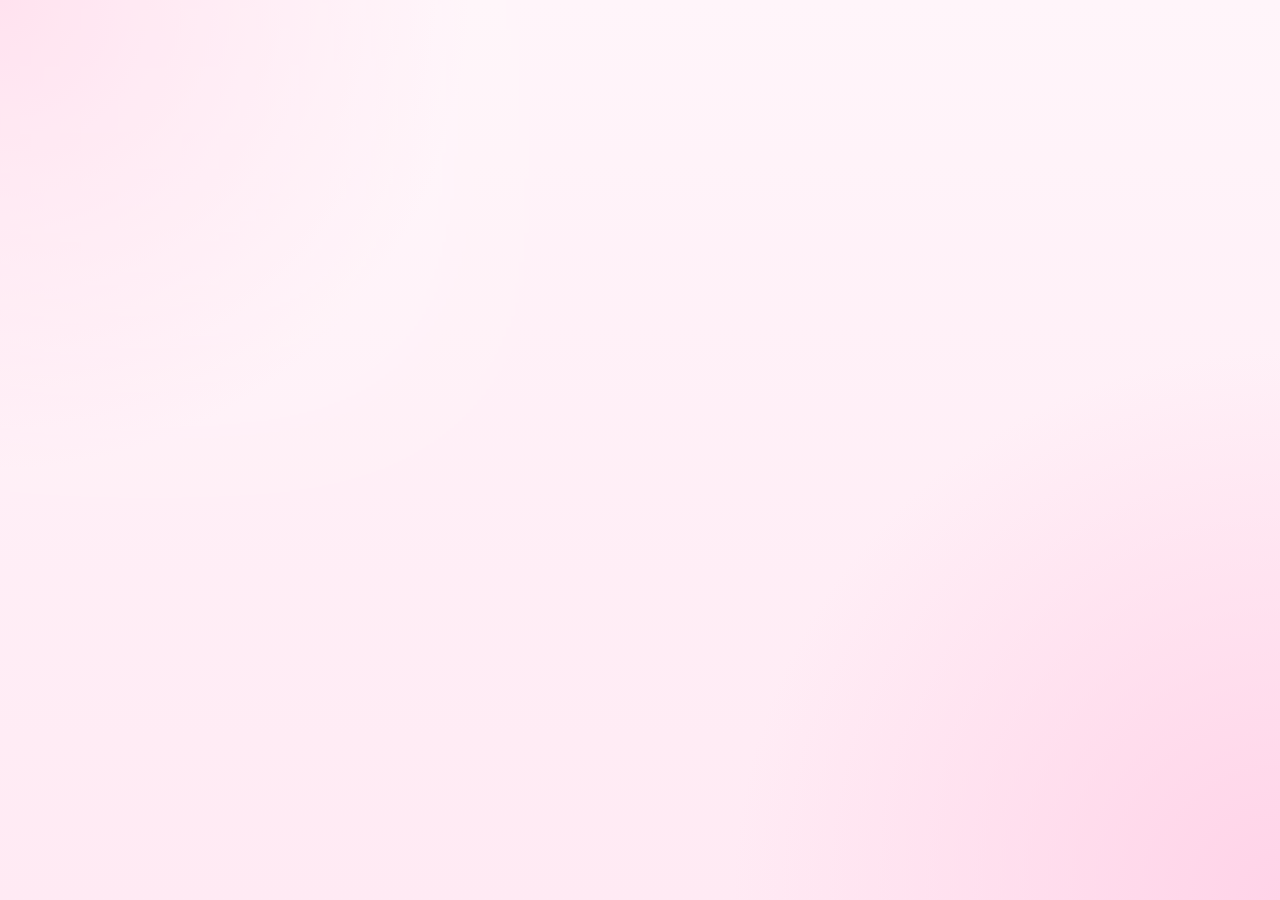
==== pages/love-letter.html @ bbc3904f "Create love-letter.html" ====
<!DOCTYPE html>
<html lang="en">

<head>

    <meta charset="UTF-8">

    <meta name="viewport"
        content="width=device-width, initial-scale=1.0">

    <title>Love Letter ❤️</title>

    <link rel="preconnect" href="https://fonts.googleapis.com">

    <link rel="preconnect"
        href="https://fonts.gstatic.com"
        crossorigin>

    <link href="https://fonts.googleapis.com/css2?family=Great+Vibes&family=Poppins:wght@300;400;500;600;700&display=swap"
        rel="stylesheet">

    <link rel="stylesheet" href="../style.css">

    <link rel="stylesheet" href="../css/animations.css">

    <link rel="stylesheet" href="../css/letter.css">

</head>

<body>

    <!-- Background -->

    <div class="letter-bg"></div>

    <!-- Hearts -->

    <div class="floating-hearts"></div>

    <!-- Main -->

    <main class="letter-page">

        <h1>

            A Letter For You ❤️

        </h1>

        <p class="subtitle">

            Open the envelope...

        </p>

        <!-- Envelope -->

        <div id="envelope">

            <div class="envelope-top"></div>

            <div class="envelope-body"></div>

            <div class="heart-seal">

                ❤️

            </div>

        </div>

        <!-- Letter -->

        <div id="letter">

            <div class="paper">

                <h2>

                    My Dearest Vrityanshi ❤️

                </h2>

                <div id="letterText"></div>

            </div>

        </div>

        <!-- Back -->

        <a href="../index.html"
            class="back-btn">

            ← Back To Home

        </a>

    </main>

    <script src="../js/letter.js"></script>

</body>

</html>
---- style.css ----
/* ==========================================
   GLOBAL RESET
========================================== */

*,
*::before,
*::after{
    margin:0;
    padding:0;
    box-sizing:border-box;
}

html{
    scroll-behavior:smooth;
}

body{

    font-family:'Poppins',sans-serif;

    background:#fff4fa;

    color:#2c2c2c;

    overflow-x:hidden;

    min-height:100vh;

}

/* ==========================================
   ROOT COLORS
========================================== */

:root{

    --primary:#ff4d94;

    --secondary:#ff8fbe;

    --lightPink:#ffe5f1;

    --bg:#fff4fa;

    --white:#ffffff;

    --text:#333;

    --glass:rgba(255,255,255,.28);

    --shadow:0 15px 45px rgba(255,77,148,.18);

    --radius:22px;

}

/* ==========================================
   LINKS
========================================== */

a{

    text-decoration:none;

    color:inherit;

}

/* ==========================================
   BUTTONS
========================================== */

button{

    border:none;

    cursor:pointer;

    font-family:inherit;

}

/* ==========================================
   IMAGES
========================================== */

img{

    display:block;

    width:100%;

    user-select:none;

    -webkit-user-drag:none;

}

/* ==========================================
   HEADINGS
========================================== */

h1{

    font-size:4rem;

    line-height:1.1;

}

h2{

    font-size:2.5rem;

}

h3{

    font-size:1.5rem;

}

/* ==========================================
   PARAGRAPH
========================================== */

p{

    line-height:1.8;

}

/* ==========================================
   SECTION
========================================== */

section{

    padding:100px 8%;

    position:relative;

}

/* ==========================================
   GLASS CARD
========================================== */

.glass{

    background:var(--glass);

    backdrop-filter:blur(18px);

    border:1px solid rgba(255,255,255,.35);

    border-radius:var(--radius);

    box-shadow:var(--shadow);

}

/* ==========================================
   CUSTOM SCROLLBAR
========================================== */

::-webkit-scrollbar{

    width:10px;

}

::-webkit-scrollbar-track{

    background:#ffe3ef;

}

::-webkit-scrollbar-thumb{

    background:#ff4d94;

    border-radius:20px;

}

::-webkit-scrollbar-thumb:hover{

    background:#ff2f84;

}

/* ==========================================
   SELECTION
========================================== */

::selection{

    background:#ff4d94;

    color:white;

}

/* ==========================================
   MAIN
========================================== */

main{

    display:none;

}

/* ==========================================
   FLOATING HEARTS CONTAINER
========================================== */

#floating-hearts{

    position:fixed;

    inset:0;

    pointer-events:none;

    overflow:hidden;

    z-index:2;

}

/* ==========================================
   GRADIENT BACKGROUND
========================================== */

body::before{

    content:"";

    position:fixed;

    inset:0;

    background:
    radial-gradient(circle at top left,#ffd8ea 0%,transparent 30%),
    radial-gradient(circle at bottom right,#ffd3e8 0%,transparent 35%),
    linear-gradient(180deg,#fff5fa,#ffeaf4);

    z-index:-2;

}

/* ==========================================
   LIGHT EFFECT
========================================== */

body::after{

    content:"";

    position:fixed;

    width:600px;

    height:600px;

    background:rgba(255,255,255,.3);

    filter:blur(120px);

    top:-200px;

    left:-150px;

    z-index:-1;

}

/* ==========================================
   RESPONSIVE
========================================== */

@media(max-width:992px){

    h1{

        font-size:3rem;

    }

    h2{

        font-size:2rem;

    }

}

@media(max-width:768px){

    section{

        padding:80px 20px;

    }

    h1{

        font-size:2.4rem;

    }

    h2{

        font-size:1.8rem;

    }

    h3{

        font-size:1.2rem;

    }

}

@media(max-width:480px){

    h1{

        font-size:2rem;

    }

    h2{

        font-size:1.5rem;

    }

}
---- css/animations.css ----
/* ==========================================
   FADE UP
========================================== */

@keyframes fadeUp{

    from{

        opacity:0;
        transform:translateY(60px);

    }

    to{

        opacity:1;
        transform:translateY(0);

    }

}

/* ==========================================
   FADE IN
========================================== */

@keyframes fadeIn{

    from{

        opacity:0;

    }

    to{

        opacity:1;

    }

}

/* ==========================================
   ZOOM IN
========================================== */

@keyframes zoomIn{

    from{

        opacity:0;
        transform:scale(.85);

    }

    to{

        opacity:1;
        transform:scale(1);

    }

}

/* ==========================================
   FLOAT
========================================== */

@keyframes floating{

    0%{

        transform:translateY(0);

    }

    50%{

        transform:translateY(-12px);

    }

    100%{

        transform:translateY(0);

    }

}

/* ==========================================
   HEART BEAT
========================================== */

@keyframes heartbeat{

    0%{

        transform:scale(1);

    }

    20%{

        transform:scale(1.08);

    }

    40%{

        transform:scale(.95);

    }

    60%{

        transform:scale(1.1);

    }

    100%{

        transform:scale(1);

    }

}

/* ==========================================
   GLOW
========================================== */

@keyframes glow{

    0%{

        box-shadow:0 0 15px rgba(255,77,148,.25);

    }

    50%{

        box-shadow:
        0 0 40px rgba(255,77,148,.55);

    }

    100%{

        box-shadow:0 0 15px rgba(255,77,148,.25);

    }

}

/* ==========================================
   ROTATE
========================================== */

@keyframes rotateSlow{

    from{

        transform:rotate(0deg);

    }

    to{

        transform:rotate(360deg);

    }

}

/* ==========================================
   SHINE
========================================== */

@keyframes shine{

    from{

        left:-120%;

    }

    to{

        left:120%;

    }

}

/* ==========================================
   BOUNCE
========================================== */

@keyframes bounce{

    0%,100%{

        transform:translateY(0);

    }

    50%{

        transform:translateY(-18px);

    }

}

/* ==========================================
   POP
========================================== */

@keyframes pop{

    0%{

        transform:scale(.6);

        opacity:0;

    }

    100%{

        transform:scale(1);

        opacity:1;

    }

}

/* ==========================================
   SLIDE LEFT
========================================== */

@keyframes slideLeft{

    from{

        transform:translateX(100px);

        opacity:0;

    }

    to{

        transform:translateX(0);

        opacity:1;

    }

}

/* ==========================================
   SLIDE RIGHT
========================================== */

@keyframes slideRight{

    from{

        transform:translateX(-100px);

        opacity:0;

    }

    to{

        transform:translateX(0);

        opacity:1;

    }

}

/* ==========================================
   FLOATING HEART
========================================== */

.floating-heart{

    position:fixed;

    color:#ff4d94;

    font-size:22px;

    pointer-events:none;

    animation:heartFly 6s linear forwards;

    z-index:999;

}

@keyframes heartFly{

    from{

        transform:translateY(0) scale(.7);

        opacity:1;

    }

    to{

        transform:translateY(-100vh) scale(1.6);

        opacity:0;

    }

}
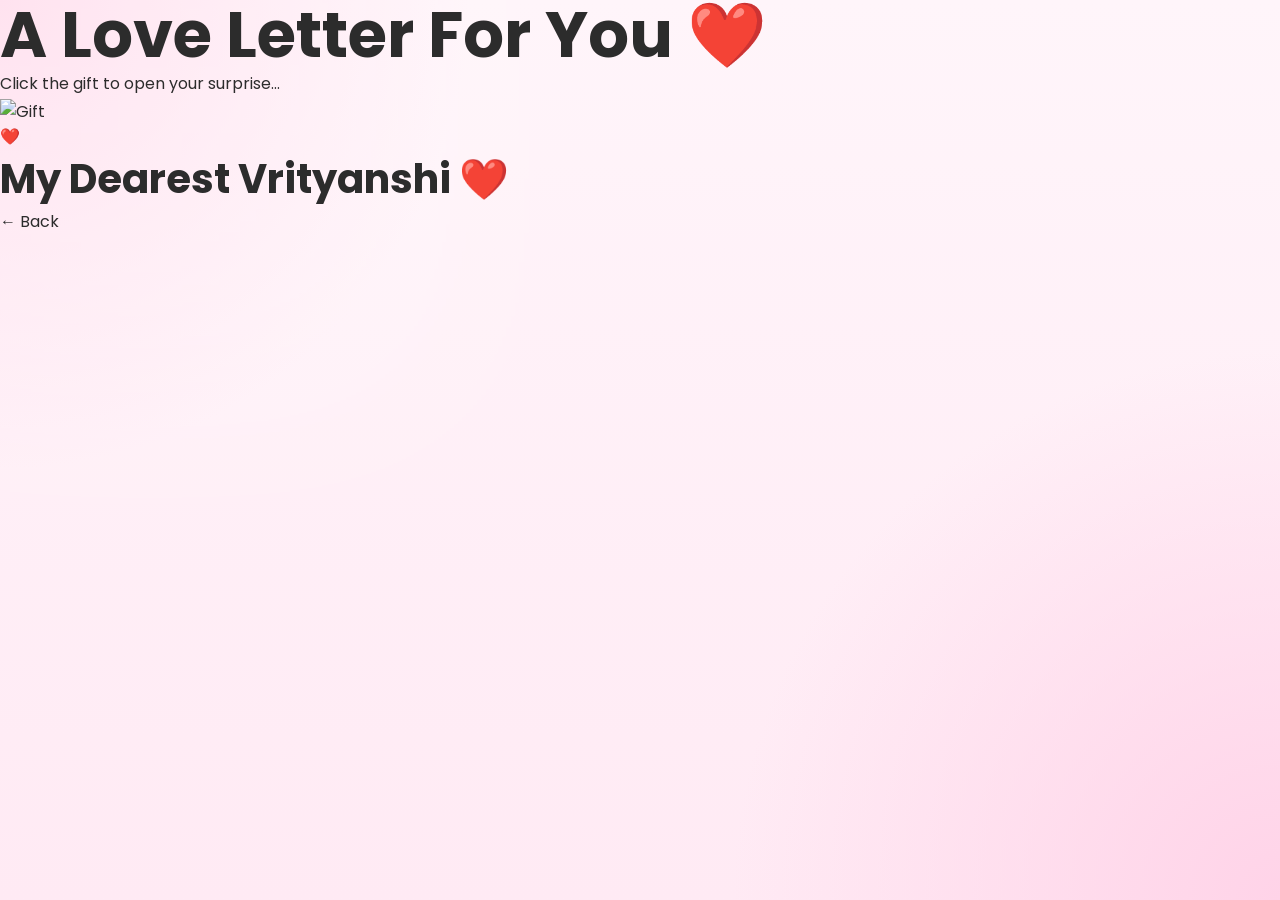
==== commit a7525f93: "Refactor love-letter.html for improved structure" ====
--- a/pages/love-letter.html
+++ b/pages/love-letter.html
@@ -4,101 +4,76 @@
 <head>
 
     <meta charset="UTF-8">
-
-    <meta name="viewport"
-        content="width=device-width, initial-scale=1.0">
+    <meta name="viewport" content="width=device-width, initial-scale=1.0">
 
     <title>Love Letter ❤️</title>
 
     <link rel="preconnect" href="https://fonts.googleapis.com">
+    <link rel="preconnect" href="https://fonts.gstatic.com" crossorigin>
 
-    <link rel="preconnect"
-        href="https://fonts.gstatic.com"
-        crossorigin>
-
-    <link href="https://fonts.googleapis.com/css2?family=Great+Vibes&family=Poppins:wght@300;400;500;600;700&display=swap"
-        rel="stylesheet">
+    <link href="https://fonts.googleapis.com/css2?family=Great+Vibes&family=Poppins:wght@300;500;700&family=Cormorant+Garamond:wght@400;500;600&display=swap" rel="stylesheet">
 
     <link rel="stylesheet" href="../style.css">
-
     <link rel="stylesheet" href="../css/animations.css">
-
     <link rel="stylesheet" href="../css/letter.css">
 
 </head>
 
 <body>
 
-    <!-- Background -->
+<div class="letter-page">
 
-    <div class="letter-bg"></div>
+<h1>A Love Letter For You ❤️</h1>
 
-    <!-- Hearts -->
+<p>Click the gift to open your surprise...</p>
 
-    <div class="floating-hearts"></div>
+<!-- Gift -->
 
-    <!-- Main -->
+<div class="gift-container">
 
-    <main class="letter-page">
+<div id="giftBox">
 
-        <h1>
+<img src="../assets/images/gift.png" alt="Gift">
 
-            A Letter For You ❤️
+</div>
 
-        </h1>
+</div>
 
-        <p class="subtitle">
+<!-- Envelope -->
 
-            Open the envelope...
+<div id="envelopeContainer">
 
-        </p>
+<div id="envelope">
 
-        <!-- Envelope -->
+<div class="seal">❤️</div>
 
-        <div id="envelope">
+</div>
 
-            <div class="envelope-top"></div>
+</div>
 
-            <div class="envelope-body"></div>
+<!-- Paper -->
 
-            <div class="heart-seal">
+<div id="paper">
 
-                ❤️
+<div class="paper-content">
 
-            </div>
+<h2>My Dearest Vrityanshi ❤️</h2>
 
-        </div>
+<div id="letterText"></div>
 
-        <!-- Letter -->
+</div>
 
-        <div id="letter">
+</div>
 
-            <div class="paper">
+<a href="../index.html" class="back-btn">
 
-                <h2>
+← Back
 
-                    My Dearest Vrityanshi ❤️
+</a>
 
-                </h2>
+</div>
 
-                <div id="letterText"></div>
-
-            </div>
-
-        </div>
-
-        <!-- Back -->
-
-        <a href="../index.html"
-            class="back-btn">
-
-            ← Back To Home
-
-        </a>
-
-    </main>
-
-    <script src="../js/letter.js"></script>
+<script src="../js/letter.js"></script>
 
 </body>
 
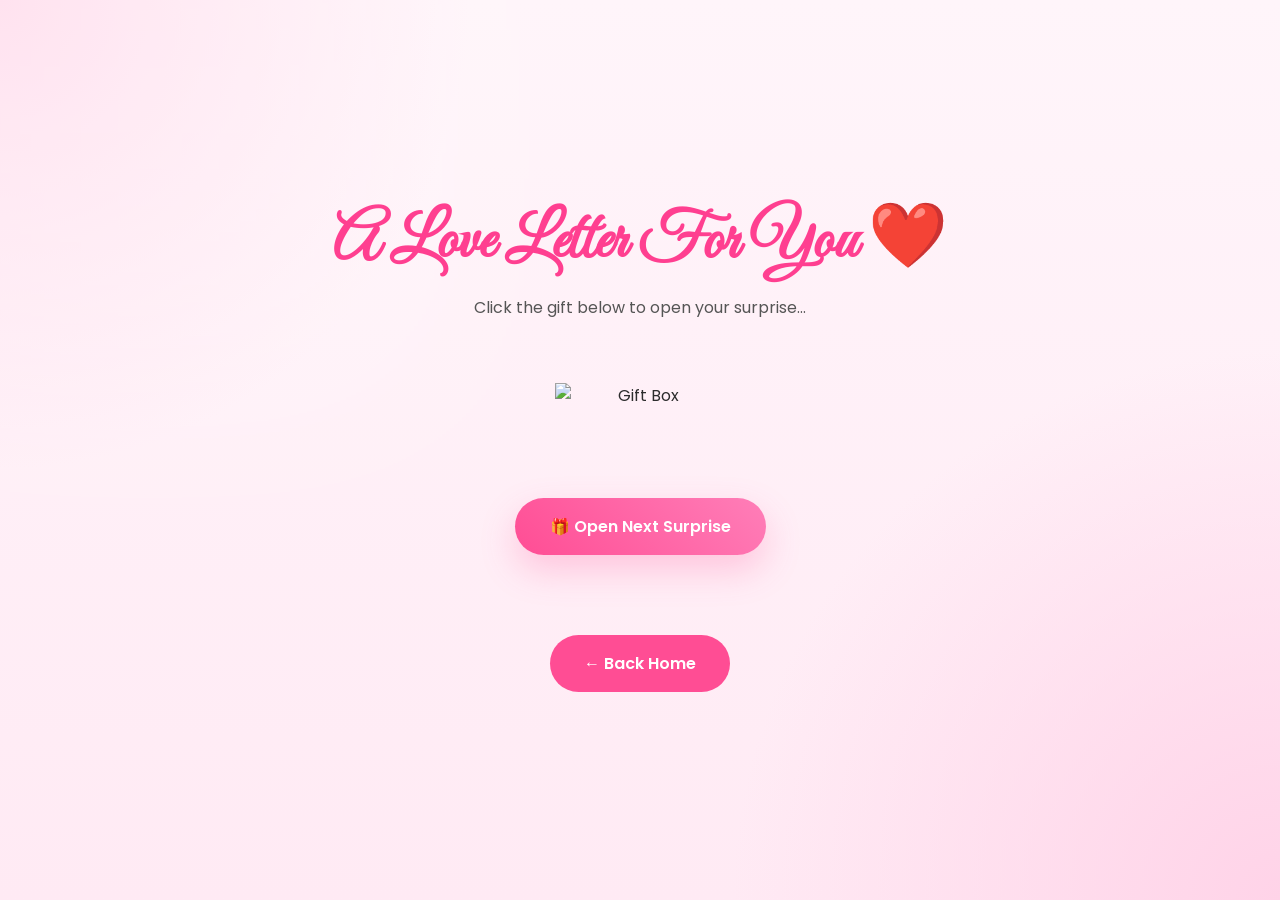
==== commit 6bfb29f3: "Update love-letter.html with new content and styles" ====
--- a/pages/love-letter.html
+++ b/pages/love-letter.html
@@ -11,7 +11,7 @@
     <link rel="preconnect" href="https://fonts.googleapis.com">
     <link rel="preconnect" href="https://fonts.gstatic.com" crossorigin>
 
-    <link href="https://fonts.googleapis.com/css2?family=Great+Vibes&family=Poppins:wght@300;500;700&family=Cormorant+Garamond:wght@400;500;600&display=swap" rel="stylesheet">
+    <link href="https://fonts.googleapis.com/css2?family=Great+Vibes&family=Poppins:wght@300;400;500;600&family=Cormorant+Garamond:wght@400;500;600&display=swap" rel="stylesheet">
 
     <link rel="stylesheet" href="../style.css">
     <link rel="stylesheet" href="../css/animations.css">
@@ -23,53 +23,63 @@
 
 <div class="letter-page">
 
-<h1>A Love Letter For You ❤️</h1>
+    <h1>A Love Letter For You ❤️</h1>
 
-<p>Click the gift to open your surprise...</p>
+    <p class="subtitle">
+        Click the gift below to open your surprise...
+    </p>
 
-<!-- Gift -->
+    <!-- Gift -->
 
-<div class="gift-container">
+    <div class="gift-container">
 
-<div id="giftBox">
+        <div id="giftBox">
 
-<img src="../assets/images/gift.png" alt="Gift">
+            <img src="../assets/images/gift.png" alt="Gift Box">
 
-</div>
+        </div>
 
-</div>
+    </div>
 
-<!-- Envelope -->
+    <!-- Envelope -->
 
-<div id="envelopeContainer">
+    <div id="envelopeContainer" style="display:none;">
 
-<div id="envelope">
+        <div id="envelope">
 
-<div class="seal">❤️</div>
+            <div class="seal">
+                ❤️
+            </div>
 
-</div>
+        </div>
 
-</div>
+    </div>
 
-<!-- Paper -->
+    <!-- Letter -->
 
-<div id="paper">
+    <div id="paper" style="display:none;">
 
-<div class="paper-content">
+        <div class="paper-content">
 
-<h2>My Dearest Vrityanshi ❤️</h2>
+            <h2>My Dearest Vrityanshi ❤️</h2>
 
-<div id="letterText"></div>
+            <div id="letterText"></div>
 
-</div>
+        </div>
 
-</div>
+    </div>
 
-<a href="../index.html" class="back-btn">
+    <a href="reasons.html" class="next-btn">
 
-← Back
+        🎁 Open Next Surprise
 
-</a>
+    </a>
+
+    <a href="../index.html" class="back-btn">
+
+        ← Back Home
+
+    </a>
 
 </div>
 
--- a/style.css
+++ b/style.css
@@ -340,3 +340,75 @@
     }
 
 }
+.next-btn{
+
+display:inline-block;
+
+margin-top:40px;
+
+margin-bottom:20px;
+
+padding:16px 35px;
+
+background:linear-gradient(45deg,#ff4d94,#ff7eb8);
+
+color:white;
+
+border-radius:50px;
+
+font-weight:600;
+
+transition:.3s;
+
+box-shadow:0 15px 35px rgba(255,77,148,.25);
+
+}
+
+.next-btn:hover{
+
+transform:translateY(-5px);
+
+box-shadow:0 20px 45px rgba(255,77,148,.35);
+
+}
+/* ==========================================
+   FLOATING HEARTS
+========================================== */
+
+.floating-heart{
+
+    position:fixed;
+
+    bottom:-40px;
+
+    color:#ff4d94;
+
+    opacity:.6;
+
+    pointer-events:none;
+
+    z-index:999;
+
+    animation:heartRise linear forwards;
+
+}
+
+@keyframes heartRise{
+
+    from{
+
+        transform:translateY(0) scale(.8);
+
+        opacity:.7;
+
+    }
+
+    to{
+
+        transform:translateY(-120vh) scale(1.6);
+
+        opacity:0;
+
+    }
+
+}
--- a/css/letter.css
+++ b/css/letter.css
@@ -0,0 +1,443 @@
+/* ==========================================
+   LOVE LETTER PAGE
+========================================== */
+
+body{
+
+    background:linear-gradient(135deg,#ffd9ea,#fff3f8);
+
+    min-height:100vh;
+
+    overflow-x:hidden;
+
+    font-family:'Poppins',sans-serif;
+
+}
+
+/* Main */
+
+.letter-page{
+
+    width:100%;
+
+    min-height:100vh;
+
+    display:flex;
+
+    flex-direction:column;
+
+    justify-content:center;
+
+    align-items:center;
+
+    text-align:center;
+
+    padding:60px 20px;
+
+}
+
+/* Heading */
+
+.letter-page h1{
+
+    font-family:'Great Vibes',cursive;
+
+    font-size:4rem;
+
+    color:#ff3f90;
+
+    margin-bottom:15px;
+
+}
+
+.letter-page p{
+
+    color:#555;
+
+    margin-bottom:60px;
+
+}
+
+/* =============================
+        GIFT
+============================= */
+
+.gift-container{
+
+    margin-bottom:50px;
+
+}
+
+#giftBox{
+
+    width:170px;
+
+    cursor:pointer;
+
+    transition:.4s;
+
+    animation:giftFloat 3s ease-in-out infinite;
+
+}
+
+#giftBox img{
+
+    width:100%;
+
+}
+
+#giftBox:hover{
+
+    transform:scale(1.08);
+
+}
+
+@keyframes giftFloat{
+
+0%,100%{
+
+transform:translateY(0px);
+
+}
+
+50%{
+
+transform:translateY(-15px);
+
+}
+
+}
+
+/* =============================
+     ENVELOPE
+============================= */
+
+#envelopeContainer{
+
+    display:none;
+
+    animation:fadeIn .7s;
+
+}
+
+#envelope{
+
+    width:320px;
+
+    height:210px;
+
+    background:#f6dcb5;
+
+    position:relative;
+
+    border-radius:12px;
+
+    box-shadow:0 20px 45px rgba(0,0,0,.15);
+
+    cursor:pointer;
+
+    transition:.5s;
+
+}
+
+#envelope:hover{
+
+    transform:translateY(-6px);
+
+}
+
+#envelope::before{
+
+    content:"";
+
+    position:absolute;
+
+    left:0;
+
+    right:0;
+
+    top:0;
+
+    margin:auto;
+
+    width:0;
+
+    height:0;
+
+    border-left:160px solid transparent;
+
+    border-right:160px solid transparent;
+
+    border-top:110px solid #efd2a6;
+
+}
+
+.seal{
+
+    position:absolute;
+
+    width:65px;
+
+    height:65px;
+
+    border-radius:50%;
+
+    background:#d62839;
+
+    color:#fff;
+
+    display:flex;
+
+    justify-content:center;
+
+    align-items:center;
+
+    font-size:28px;
+
+    left:50%;
+
+    top:50%;
+
+    transform:translate(-50%,-50%);
+
+    box-shadow:0 10px 25px rgba(0,0,0,.2);
+
+}
+
+/* =============================
+        PAPER
+============================= */
+
+#paper{
+
+    display:none;
+
+    margin-top:40px;
+
+    width:90%;
+
+    max-width:700px;
+
+    animation:paperOpen 1s ease;
+
+}
+
+.paper-content{
+
+    background:#d8b98d;
+
+    background-image:
+
+    radial-gradient(rgba(255,255,255,.12) 1px,transparent 1px);
+
+    background-size:18px 18px;
+
+    border-radius:10px;
+
+    padding:60px;
+
+    position:relative;
+
+    box-shadow:0 20px 50px rgba(0,0,0,.25);
+
+    font-family:'Cormorant Garamond',serif;
+
+}
+
+/* Burn Effect */
+
+.paper-content::before{
+
+content:"";
+
+position:absolute;
+
+top:0;
+
+left:0;
+
+right:0;
+
+bottom:0;
+
+border-radius:10px;
+
+box-shadow:
+
+inset 0 0 30px rgba(80,40,10,.25);
+
+pointer-events:none;
+
+}
+
+/* Heading */
+
+.paper-content h2{
+
+font-family:'Great Vibes',cursive;
+
+font-size:3rem;
+
+margin-bottom:35px;
+
+color:#6a3412;
+
+}
+
+/* Letter */
+
+#letterText{
+
+text-align:left;
+
+font-size:1.45rem;
+
+line-height:2;
+
+color:#44250d;
+
+white-space:pre-line;
+
+min-height:300px;
+
+}
+
+/* =============================
+      BACK BUTTON
+============================= */
+
+.back-btn{
+
+margin-top:60px;
+
+padding:16px 34px;
+
+border-radius:50px;
+
+background:#ff4d94;
+
+color:white;
+
+font-weight:600;
+
+transition:.3s;
+
+}
+
+.back-btn:hover{
+
+background:#ff2e81;
+
+transform:translateY(-4px);
+
+}
+
+/* =============================
+        OPEN
+============================= */
+
+.openGift{
+
+animation:giftOpen .8s forwards;
+
+}
+
+@keyframes giftOpen{
+
+0%{
+
+transform:scale(1);
+
+}
+
+40%{
+
+transform:scale(.85);
+
+}
+
+70%{
+
+transform:scale(1.15);
+
+}
+
+100%{
+
+opacity:0;
+
+transform:scale(0);
+
+}
+
+}
+
+@keyframes paperOpen{
+
+from{
+
+opacity:0;
+
+transform:translateY(120px);
+
+}
+
+to{
+
+opacity:1;
+
+transform:translateY(0);
+
+}
+
+}
+
+/* =============================
+      RESPONSIVE
+============================= */
+
+@media(max-width:768px){
+
+.letter-page h1{
+
+font-size:2.7rem;
+
+}
+
+.paper-content{
+
+padding:35px 25px;
+
+}
+
+.paper-content h2{
+
+font-size:2.2rem;
+
+}
+
+#letterText{
+
+font-size:1.15rem;
+
+}
+
+#envelope{
+
+width:260px;
+
+height:170px;
+
+}
+
+#envelope::before{
+
+border-left:130px solid transparent;
+
+border-right:130px solid transparent;
+
+border-top:90px solid #efd2a6;
+
+}
+
+}
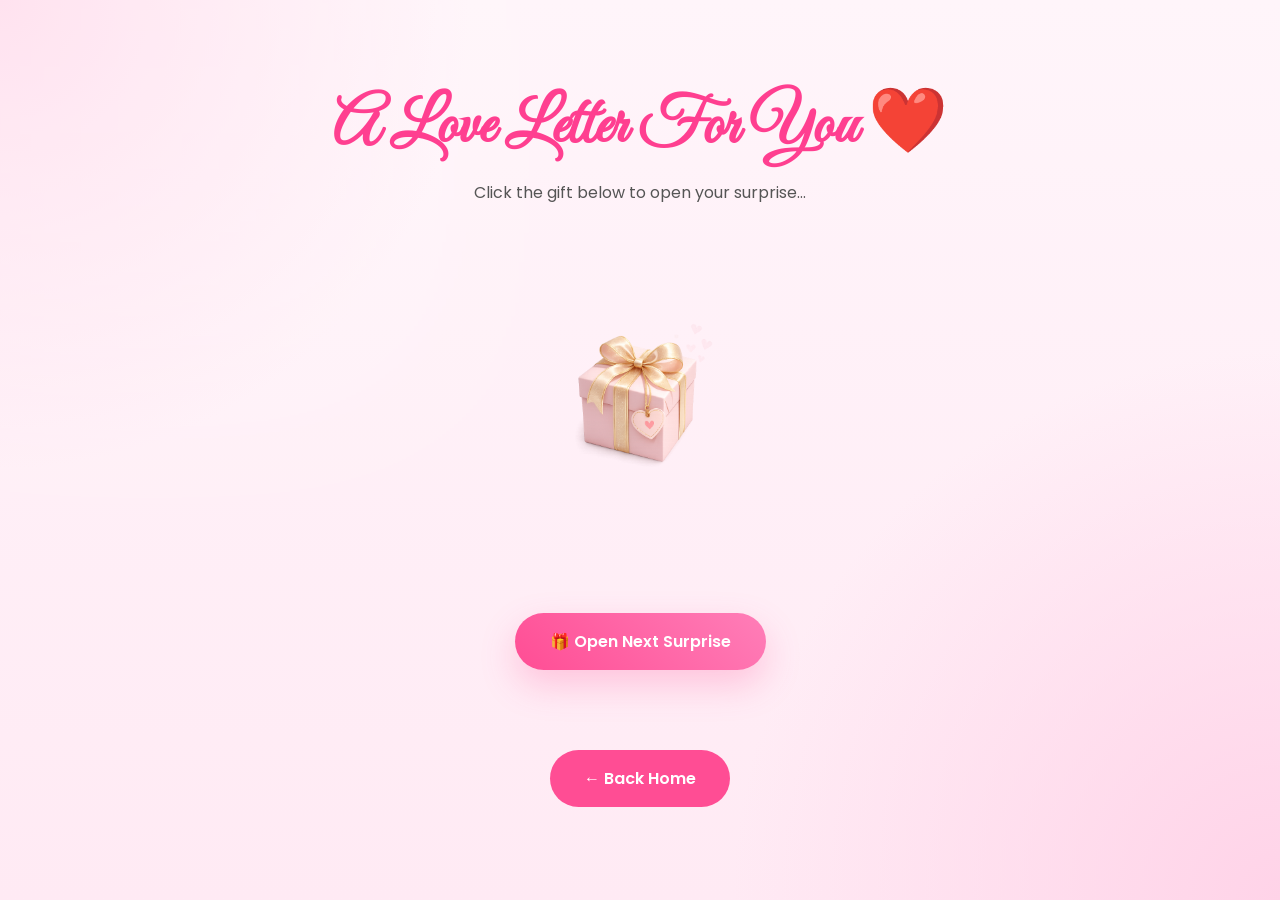
==== commit e58b1f03: "Fix image file extension for gift box" ====
--- a/pages/love-letter.html
+++ b/pages/love-letter.html
@@ -35,7 +35,7 @@
 
         <div id="giftBox">
 
-            <img src="../assets/images/gift.png" alt="Gift Box">
+            <img src="../assets/images/gift.PNG" alt="Gift Box">
 
         </div>
 
